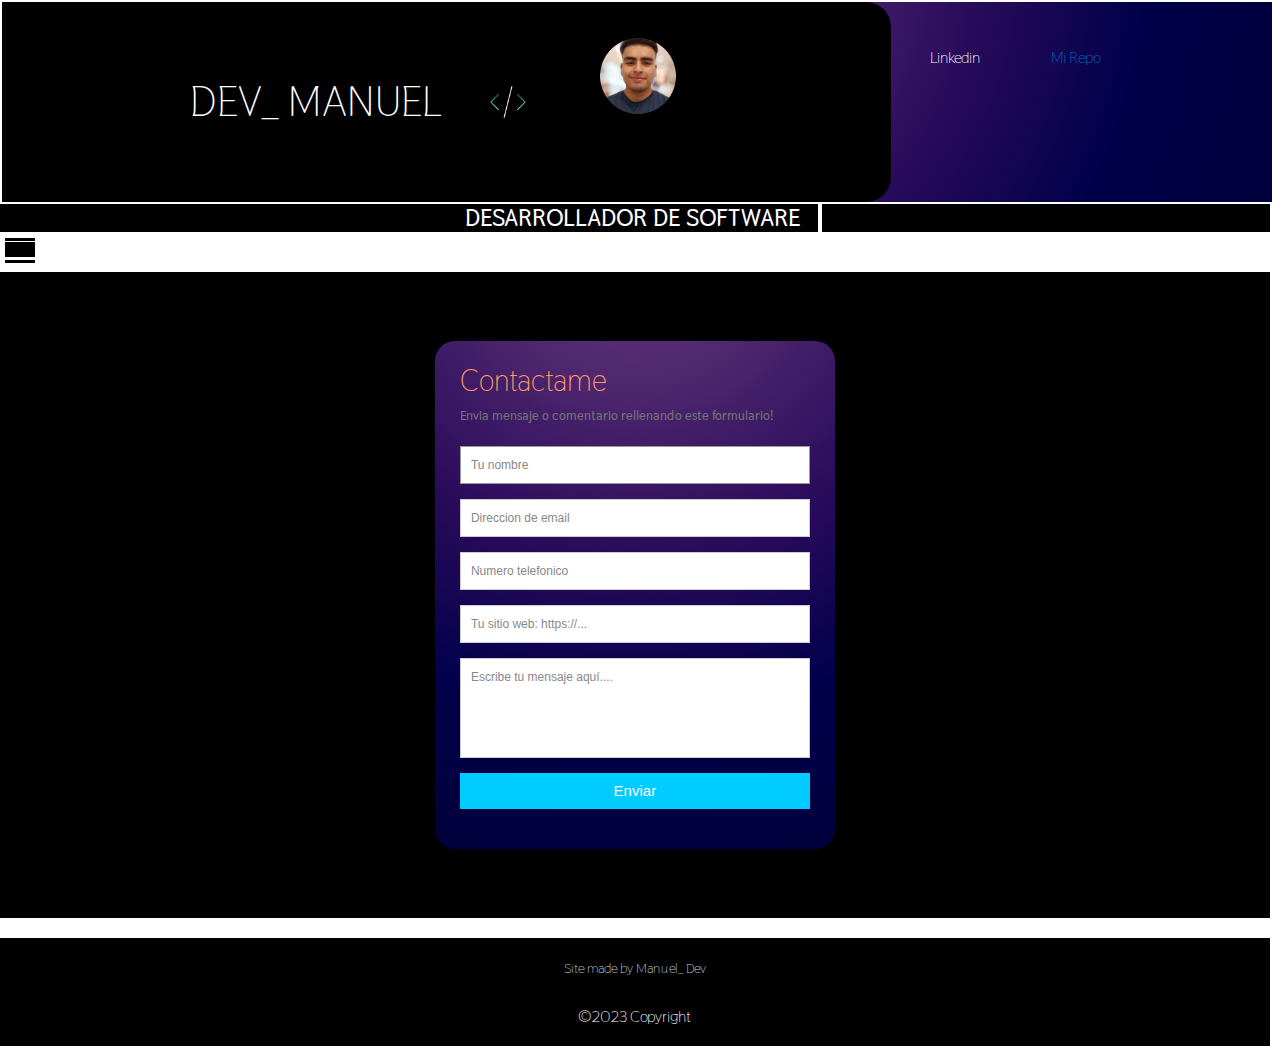
==== Templates/Contacto.html @ c24a3070 "Cambios en estructura html y css, add templates and styles" ====
<html>
<!DOCTYPE html>
<html lang="en">

<head>
    <meta charset="UTF-8">
    <meta http-equiv="X-UA-Compatible" content="IE=edge">
    <meta name="viewport" content="width=device-width, initial-scale=1.0">
    <title>Portafolio.dev</title>
    <!-- links -->
    <link rel="stylesheet" href="/assets/css/Normalize.css">
    <link rel="stylesheet" href="/assets/css/main.css"> <!-- container main-body -->
    <link rel="stylesheet" href="/assets/css/header.css"> <!-- header-body -->
    <link rel="stylesheet" href="/assets/css/footer.css"> <!-- footer-body -->
</head>

<body>
    <header>
        <section class="banner-i">
            <h1 class="tit-p">DEV_ MANUEL</h1>

            <img id="img-banner1" src="/assets/images/bannerdev.jpg" alt="dev-banner" height="200px">

            <img id="imgperfil" src="/assets/images/1254profl.jpeg" alt="dev-banner" height="148px">




        </section>
        <aside class="banner">
            <div class="banner-d">
                <img id="imglnkdin" src="/assets/images/linkedinicon.png" alt="img-Linkedinlogo" width="36em"
                    height="36em">
                <a id="link-ldn" target="_blank" href="https://www.linkedin.com/in/juanmanuel-ts">Linkedin</a>

                <img id="imggit" src="/assets/images/githublogow.png" alt="img-githublogo" width="36em" height="36em">
                <a id="link-github" target="_blank" href="https://github.com/jmanueltorress/">Mi Repo</a>


            </div>



        </aside>

    </header>
    <section class="description">
        <h2 class="h2-1">
            <span>DESARROLLADOR DE SOFTWARE </span>
        </h2>


    </section>

    <div class="menu-h">
        <link rel="stylesheet" href="http://mariaalejandra.coffeecup.com/style.css" />
        <button class="js-menu menu" type="button">
            <span class="bar"></span>
        </button>
        <nav>
            <h2 class="h2-2">''</h2>

            <ul>
                <a id="linksnav" href="/" style="text-decoration:none ;">
                    <li>
                        <i class="fa fa-home"></i>About
                    </li>
                </a>
                <a href="/Templates/Portafolio.html" style="text-decoration:none ;">
                    <li>
                        <i class="fa fa-wpforms"></i>Portafolio
                    </li>
                </a>
                <a href="/Templates/Contacto.html" style="text-decoration:none ;">
                    <li>
                        <i class="fa fa-credit-card"></i>Contacto
                    </li>
                </a>


                <a href="https://drive.google.com/file/d/1BDK4c-w7tFoO-EIztVDDN5kQ_dfGS5EO/view?usp=sharing"
                    target="_blank" style="text-decoration:none ;">
                    <li>
                        <i class="fa fa-credit-card"></i>Check CV
                    </li>
                </a>

            </ul>
        </nav>
        <script src='http://cdnjs.cloudflare.com/ajax/libs/jquery/2.1.3/jquery.min.js'></script>
        <script src="http://mariaalejandra.coffeecup.com/index-1.js"></script>
    </div>
    <article class="contact-body">
        <div class="container">
            <form id="contact" action="" method="post">
                <h3>Contactame</h3>
                <h4>Envia mensaje o comentario rellenando este formulario!</h4>
                <fieldset>
                    <input placeholder="Tu nombre" type="text" tabindex="1" required autofocus>
                </fieldset>
                <fieldset>
                    <input placeholder="Direccion de email" type="email" tabindex="2" required>
                </fieldset>
                <fieldset>
                    <input placeholder="Numero telefonico" type="tel" tabindex="3" required>
                </fieldset>
                <fieldset>
                    <input placeholder="Tu sitio web: https://..." type="url" tabindex="4" required>
                </fieldset>
                <fieldset>
                    <textarea placeholder="Escribe tu mensaje aquí...." tabindex="5" required></textarea>
                </fieldset>
                <fieldset>
                    <button name="submit" type="submit" id="contact-submit" data-submit="...Enviando">Enviar</button>
                </fieldset>
            </form>


        </div>
    </article>

    <footer class="ftr">
        <div class="footer-container">
            <!-- <h3>@jmanuel-ts Developer</h3> -->
            <p>Site made by Manuel_ Dev</p>
            <h3>©2023 Copyright</h3>
        </div>
    </footer>

</body>



</html>
---- assets/css/main.css ----
@import url('https://fonts.googleapis.com/css2?family=Rubik:wght@300&display=swap');
@import url('https://fonts.googleapis.com/css2?family=Thasadith&display=swap');

/*Paleta de estilos*/
:root:root {
    --primary-blue: red;
    --txtBlack: black;
    --font-principal: 'Thasadith', sans-serif;
    ;

}

/* index-home.html /styles */
.sub-title-B{
    font-family: var(--font-principal);
    text-align: center;
    
    }
/* proyectos-portafolio.html /styles */
.lista{
    font-family:'Lucida Sans', 'Lucida Sans Regular', 'Lucida Grande', 'Lucida Sans Unicode', Geneva, Verdana, sans-serif;
    margin-left: 40px;
    margin-top: 40px;
}

.wrapper {
  padding-top: 25px;
  padding-left:60px;
  padding-bottom: 10px;
    display: grid;
    grid-template-columns: repeat(3, 1fr);
    grid-gap: 10px;
}

.wrapper img {
    width:242px;
}
/* contacto.html /styles */
* {
	margin:0;
	padding:0;
	box-sizing:border-box;
	-webkit-box-sizing:border-box;
	-moz-box-sizing:border-box;
	-webkit-font-smoothing:antialiased;
	-moz-font-smoothing:antialiased;
	-o-font-smoothing:antialiased;
	
	text-rendering:optimizeLegibility;
}

.contact-body {
	font-family:var(--font-principal);
	font-weight:300;
	font-size: 12px;
	line-height:30px;
	color:#777;
	background:rgb(0, 0, 0);
    padding: 1.5%;
}

.container {
	max-width:400px;
	width:100%;
	margin:0 auto;
	position:relative;
}

#contact input[type="text"], #contact input[type="email"], #contact input[type="tel"], #contact input[type="url"], #contact textarea, #contact button[type="submit"] { font:400 12px/16px "Open Sans", Helvetica, Arial, sans-serif; }

#contact {
    border-radius: 20px 20px 20px 20px;
	background-image: radial-gradient(circle at 50% -20.71%, #693c7d 0, #4c256d 25%, #290b5b 50%, #00004a 75%, #00003c 100%);
	padding:25px 25px;
	margin:50px 0;
}

#contact h3 {
	color: #F96;
	display: block;
	font-size: 30px;
	font-weight: 400;
}

#contact h4 {
	margin:5px 0 15px;
	display:block;
	font-size:13px;
}

fieldset {
	border: medium none !important;
	margin: 0 0 10px;
	min-width: 100%;
	padding: 0;
	width: 100%;
}

#contact input[type="text"], #contact input[type="email"], #contact input[type="tel"], #contact input[type="url"], #contact textarea {
	width:100%;
	border:1px solid #CCC;
	background:#FFF;
	margin:0 0 5px;
	padding:10px;
}

#contact input[type="text"]:hover, #contact input[type="email"]:hover, #contact input[type="tel"]:hover, #contact input[type="url"]:hover, #contact textarea:hover {
	-webkit-transition:border-color 0.3s ease-in-out;
	-moz-transition:border-color 0.3s ease-in-out;
	transition:border-color 0.3s ease-in-out;
	border:1px solid #AAA;
}

#contact textarea {
	height:100px;
	max-width:100%;
  resize:none;
}

#contact button[type="submit"] {
	cursor:pointer;
	width:100%;
	border:none;
	background:#0CF;
	color:#FFF;
	margin:0 0 5px;
	padding:10px;
	font-size:15px;
}

#contact button[type="submit"]:hover {
	background:#09C;
	-webkit-transition:background 0.3s ease-in-out;
	-moz-transition:background 0.3s ease-in-out;
	transition:background-color 0.3s ease-in-out;
}

#contact button[type="submit"]:active { box-shadow:inset 0 1px 3px rgba(0, 0, 0, 0.5); }

#contact input:focus, #contact textarea:focus {
	outline:0;
	border:1px solid #999;
}
::-webkit-input-placeholder {
 color:#888;
}
:-moz-placeholder {
 color:#888;
}
::-moz-placeholder {
 color:#888;
}
:-ms-input-placeholder {
 color:#888;
}

/*estilos genericos*/
.sub-title-A{
font-family: var(--font-principal);
text-align: center;
display: grid;
align-content: center;
justify-content:space-around;


}
---- assets/css/header.css ----
/* GoogleFonts */
@import url('https://fonts.googleapis.com/css2?family=Rubik:wght@300&display=swap');
@import url('https://fonts.googleapis.com/css2?family=Thasadith&display=swap');

/* paleta de colores: root */
:root {
    --primary-blue: red;
    --txtBlack: black;
    --font-principal: 'Thasadith', sans-serif;
    ;

}
body{
    width: 99.2%;
    /* background-color:rgb(255, 255, 255); */
    background: rgb(255, 255, 255);
    
    
}
header {
    background-color: white;
    display: flex;
    margin: 2px;
    height: auto;
    width: 100%;
    background-image: radial-gradient(circle at 50% -20.71%, #693c7d 0, #4c256d 25%, #290b5b 50%, #00004a 75%, #00003c 100%);
}
.banner{
    justify-content:space-between;
}

.banner-i {
    background-color: black;
    color: white;
    border-radius: 0px 25px 25px 0px;

    width: 70%;
    height: 200px;
    font-family: var(--font-principal);

    display: flex;
    justify-content: center;

}

.banner-i>.tit-p {
    display: flex;
    align-content: center;
    justify-content: left;
    align-items: center;
    font-size: 32pt;
    font-weight: 100;
    font-stretch: expanded;
    padding: 1%;
}

.banner-d{
    color: var(--txtBlack);
    width: auto;


    height: 10%;
    font-family: var(--font-principal);

    display: flex;
    justify-content: space-between;
    

}

.description{
    background-color: black;
    color: white;
    font-family: var(--font-principal);
    display: flex;
    text-align: center;
    justify-content: center;
    width: 100%;
    
}


.h2-1>span{
/* font-size: 20px;
padding-right: 10px; */
white-space: nowrap;
    border-right: 4px solid ;
    display: block;
    width: 25ch ;

    animation: typing 2.2s steps(25), blink  .5s infinite step-end alternate;
    overflow: hidden;
}
@keyframes typing {
    from{
        width: 0;
    }
  
}
@keyframes blink {
    50%{
        border-color: transparent;
    }
  
}


/* #separador-descript>span{
    padding:1px;
    font-size: 20px;
    
}

  

.h2-2>span{
    padding-left: 10px;
    font-size: 20px;
} */

#link-ldn {
    display: flex;
    position: relative;
    padding: 47px 30px 30px 3px;
    color: white;
    text-decoration: none;
    margin: auto;



}
#link-ldn:hover{
    
    text-decoration:underline;
    /*offset-x | offset-y | blur-radius + color*/ /*--refractor: mover margen en vertical, mover margen en horizontal y opacidad-*/
    text-shadow: 1px 1px 2px #6134dd;/*resaltado*/
    
  }
#link-github {
    display: flex;
    position: relative;
    padding: 47px 4px 30px 5px;
    color: rgb(7, 103, 198);
    text-decoration: none;
    margin: auto;

}
#link-github:hover{
    text-decoration:underline;
    /*offset-x | offset-y | blur-radius + color*/ /*--refractor: mover margen en vertical, mover margen en horizontal y opacidad-*/
    text-shadow: 1px 1px 2px #6134dd;/*resaltado*/
  }



#imgperfil {
    display: flex;
    justify-content: center;
    align-items: center;
    align-content: center;
    padding: 4%;
    border-radius: 50%;

}

#imglnkdin {
    display: flex;
    justify-content: center;
    align-items: center;
    align-content: center;
    padding: 40px 4px 30px 30px;
    border-radius: 5px;
}
#imggit {
    display: flex;
    justify-content: center;
    align-items: center;
    align-content: center;
    padding: 40px 4px 1px 30px;
    border-radius: 5px;
}

  /* menu hamburgesa */
  @import url(https://cdnjs.cloudflare.com/ajax/libs/font-awesome/4.6.3/css/font-awesome.css);

.menu {
  transition: 0.1s -webkit-transform linear;
  transition: 0.1s transform linear;
  transition: 0.1s transform linear, 0.1s -webkit-transform linear;
  position: relative;
  background: #000000;
  margin: 10px 5px 15px 5px;
  height: 15px;
  width: 30px;
  z-index: 1;
  outline: 0;
  border: 0;
  
}

.bar, .bar::before, .bar::after {
  transition: 0.2s background linear 0.1s, 0.2s top linear 0.2s, 0.2s -webkit-transform linear;
  transition: 0.2s background linear 0.1s, 0.2s top linear 0.2s, 0.2s transform linear;
  transition: 0.2s background linear 0.1s, 0.2s top linear 0.2s, 0.2s transform linear, 0.2s -webkit-transform linear;
  position: absolute;
  background: #000;
  margin: auto;
  width: 100%;
  height: 0.2rem;
  content: '';
  top: 50%;
  left: 0;
}
.bar::before {
  top: -0.7rem;
}
.bar::after {
  top: 0.7rem;
}
.bar::before, .bar::after {
  -webkit-transform: rotate(0deg);
          transform: rotate(0deg);
}
.active .bar {
  background: 0;
}
.active .bar::before {
  -webkit-transform: rotate(45deg);
          transform: rotate(45deg);
}
.active .bar::after {
  -webkit-transform: rotate(-45deg);
          transform: rotate(-45deg);
}
.active .bar::before, .active .bar::after {
  top: 0;
}
.active .bar, .active .bar::before, .active .bar::after {
  transition: 0.2s background linear 0.1s, 0.2s top linear, 0.2s -webkit-transform linear 0.2s;
  transition: 0.2s background linear 0.1s, 0.2s top linear, 0.2s transform linear 0.2s;
  transition: 0.2s background linear 0.1s, 0.2s top linear, 0.2s transform linear 0.2s, 0.2s -webkit-transform linear 0.2s;
}

nav {
  font-size: 10px;
  color: rgb(0, 0, 0);
  width: 90%;
  max-width: 350px;
  height: 100%;
  background: #ffffff;
  position: fixed;
  -webkit-transform: translateX(-420px);
          transform: translateX(-425px);
  transition: -webkit-transform 0.6s cubic-bezier(0.56, 0.1, 0.34, 0.91);
  transition: transform 0.6s cubic-bezier(0.56, 0.1, 0.34, 0.91);
  transition: transform 0.6s cubic-bezier(0.56, 0.1, 0.34, 0.91), -webkit-transform 0.6s cubic-bezier(0.56, 0.1, 0.34, 0.91);
  padding-top: 20px;
}
.menu-open nav {
  -webkit-transform: translateX(0);
          transform: translateX(0);
}
#HTML2 li {display: flex;align-items: center;}

nav ul {
  margin: 0;
  list-style: none;
  padding: 0;
  font-family: var(--font-principal);
}
nav ul li:hover {
  background: rgb(255, 255, 255);
}

nav {
    padding: 40px;
    margin: 9px 0px 0px -10px
    
}
nav h2{
    
  font-size: 24px;
  margin-bottom: 10px;
}
nav span {
  margin-bottom: 20px;
}
nav ul{
    margin-top: 20px
}
nav ul li, nav span {
  font-size: 22px;height: 40px;
}
nav ul li{
    border-bottom: 2px solid ;
    text-decoration:none ;
    color: #FFF;
}

nav li i{
  margin-right: 5px; font-size: 20px!important;
}
#linksnav{
    text-decoration: none;
}
/* mediaqueries */
/* Por debajo de 600px */
@media screen and (max-width: 600px) {

    #imgperfil {
        display: flex;
        justify-content: center;
        align-items: center;
        align-content: center;
        padding: 40% 2%;
        height: 80px;
        border-radius: 50%;

    }
    .banner-i {
        background-color: black;
        color: white;
        border-radius: 0px 30px 25px 0px;
    
        width:80%;
        height: 150px;
        font-family: var(--font-principal);
    
        display: flex;
        justify-content:space-between;
    
    }
    .banner-d{
        color: var(--txtBlack);
        width: auto;
        position:relative;
        padding-top:10px;
        height: 10%;
        font-family: var(--font-principal);
        font-size: small;
        display: grid;
        align-content:unset;
        justify-content: space-around;
        
    
    }

    .banner-i>.tit-p {
        display: flex;
        align-content: center;
        justify-content: left;
        align-items: center;
        font-size: 12pt;
        font-weight: 100;
        font-stretch: expanded;
        padding: 20px;
    }
    .description{
    background-color: rgb(0, 0, 0);
    color: rgb(255, 255, 255);
    font-family: var(--font-principal);
    display: flex;
    text-align: center;
    justify-content: center;
    width: 100%;
    font-size: 8pt;
    }
    
    #imgperfil {
        display: flex;
        justify-content: center;
        align-items: center;
        align-content: center;
        padding: 0;
        height: 60px;
        border-radius: 50% ;

    }
    #img-banner1{
        display: flex;
        justify-content: center;
        align-items: center;
        align-content: center;
        padding: 35px;
        height: 100px;
        border-radius: 50%;
    }

    #imglnkdin {
        display: grid;
        justify-content: center;
        
        align-content: space-between;
        padding: 20px 2px 2px 15px;
        border-radius: 5px;
        width: 2em;
        height: 2em;
    }
    #imggit {
        display: grid;
        justify-content: center;
        align-items: center;
        align-content: center;
        padding: 7px 2px 2px 15px;
        border-radius: 5px;
        width: 2em;
        height: 2em;
    }

    #link-ldn {
        display: flex;
        position: relative;
        padding: 2px 2px 15px 2px;
        color:#fff;
        text-rendering: geometricPrecision;
        margin: auto;
    
    
    
    }
    
    #link-github {
        display: flex;
        position: relative;
        padding: 2px 2px 15px 2px;
        color: rgb(7, 103, 198);
        text-decoration: none;
        margin: auto;
    
    }
}
---- assets/css/footer.css ----
@import url('https://fonts.googleapis.com/css2?family=Rubik:wght@300&display=swap');
@import url('https://fonts.googleapis.com/css2?family=Thasadith&display=swap');

/*Paleta de estilos*/
:root:root {
    
    --PrimaryFtrBg: black;
    --font-principal: 'Thasadith', sans-serif;
    ;

}
.ftr{
    font-family: var(--font-principal);
    position: relative;
    height: 10%;
    background: var(--PrimaryFtrBg);
    height: auto;
    width: 100%;
    padding-top: 5px;
    padding-bottom: 5px;
    margin-top: 20px;
    color: #fff;


}
.footer-container{
    display: flex;
    align-items: center;
    justify-content: center;
    flex-direction: column;
    text-align: center;
}
.footer-container h3{
    font-size: 12pt;
    font-weight: 500;
    text-transform: capitalize;
    line-height: 3rem;
}
.footer-container p{
    max-width: 500px;
    margin: 10px auto;
    line-height: 28px;
    font-size: 14px;
    color: #cacdd2;
    padding: 1px;
}

@media (max-width:500px) {
    .footer-container ul{
      display: flex;
      margin-top: 10px;
      margin-bottom: 20px;
      justify-content: center;
    }
    }
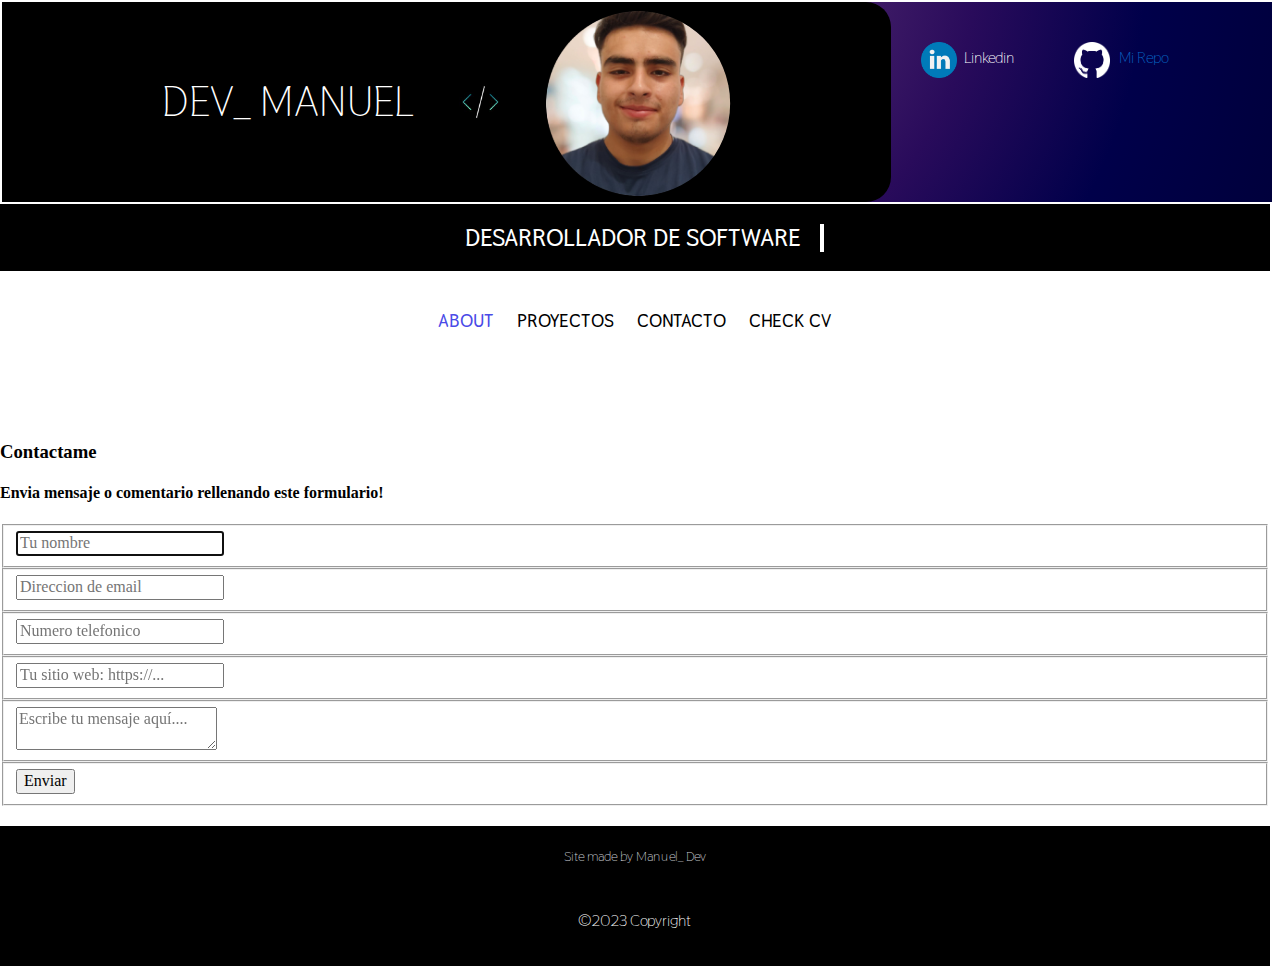
==== commit f05d5fe9: "update cv" ====
--- a/Templates/Contacto.html
+++ b/Templates/Contacto.html
@@ -12,6 +12,7 @@
     <link rel="stylesheet" href="/assets/css/main.css"> <!-- container main-body -->
     <link rel="stylesheet" href="/assets/css/header.css"> <!-- header-body -->
     <link rel="stylesheet" href="/assets/css/footer.css"> <!-- footer-body -->
+
 </head>
 
 <body>
@@ -21,7 +22,7 @@
 
             <img id="img-banner1" src="/assets/images/bannerdev.jpg" alt="dev-banner" height="200px">
 
-            <img id="imgperfil" src="/assets/images/1254profl.jpeg" alt="dev-banner" height="148px">
+            <img id="imgperfil" src="/assets/images/1254profl.jpeg" alt="dev-banner" height="185px">
 
 
 
@@ -52,47 +53,35 @@
 
     </section>
 
-    <div class="menu-h">
-        <link rel="stylesheet" href="http://mariaalejandra.coffeecup.com/style.css" />
-        <button class="js-menu menu" type="button">
-            <span class="bar"></span>
-        </button>
-        <nav>
-            <h2 class="h2-2">''</h2>
+    <!-- aqui va el menu -->
+    
+    <nav>
+        <div>
+            <input type="checkbox" id="check">
+            <label for="check" class="bar-btn">
+                <svg xmlns="http://www.w3.org/2000/svg" class="icon icon-tabler icon-tabler-menu-2" width="28"
+                    height="28" viewBox="0 0 24 24" stroke-width="2.5" stroke="#000000" fill="none"
+                    stroke-linecap="round" stroke-linejoin="round">
+                    <path stroke="none" d="M0 0h24v24H0z" fill="none" />
+                    <line x1="4" y1="6" x2="20" y2="6" />
+                    <line x1="4" y1="12" x2="20" y2="12" />
+                    <line x1="4" y1="18" x2="20" y2="18" />
+                </svg>
+            </label>
 
-            <ul>
-                <a id="linksnav" href="/" style="text-decoration:none ;">
-                    <li>
-                        <i class="fa fa-home"></i>About
-                    </li>
-                </a>
-                <a href="/Templates/Portafolio.html" style="text-decoration:none ;">
-                    <li>
-                        <i class="fa fa-wpforms"></i>Portafolio
-                    </li>
-                </a>
-                <a href="/Templates/Contacto.html" style="text-decoration:none ;">
-                    <li>
-                        <i class="fa fa-credit-card"></i>Contacto
-                    </li>
-                </a>
-
-
-                <a href="https://drive.google.com/file/d/1BDK4c-w7tFoO-EIztVDDN5kQ_dfGS5EO/view?usp=sharing"
-                    target="_blank" style="text-decoration:none ;">
-                    <li>
-                        <i class="fa fa-credit-card"></i>Check CV
-                    </li>
-                </a>
+            <ul class="nav-menu">
+                <li> <a class="active" href="/index.html">About</a> </li>
+                <li> <a href="/Templates/Portafolio.html">Proyectos</a> </li>
+                <li> <a href="/Templates/Contacto.html">Contacto</a> </li>
+                <li> <a class="cv" href="/Templates/cv_pdf.html">Check CV</a> </li>
 
             </ul>
-        </nav>
-        <script src='http://cdnjs.cloudflare.com/ajax/libs/jquery/2.1.3/jquery.min.js'></script>
-        <script src="http://mariaalejandra.coffeecup.com/index-1.js"></script>
-    </div>
-    <article class="contact-body">
+        </div>
+    </nav>
+    <main>
+    <form class="contact-body">
         <div class="container">
-            <form id="contact" action="" method="post">
+            <div id="contact" action="" method="post">
                 <h3>Contactame</h3>
                 <h4>Envia mensaje o comentario rellenando este formulario!</h4>
                 <fieldset>
@@ -113,12 +102,12 @@
                 <fieldset>
                     <button name="submit" type="submit" id="contact-submit" data-submit="...Enviando">Enviar</button>
                 </fieldset>
-            </form>
+            </div>
 
 
         </div>
-    </article>
-
+    </form>
+</main>
     <footer class="ftr">
         <div class="footer-container">
             <!-- <h3>@jmanuel-ts Developer</h3> -->
--- a/assets/css/main.css
+++ b/assets/css/main.css
@@ -2,41 +2,56 @@
 @import url('https://fonts.googleapis.com/css2?family=Thasadith&display=swap');
 
 /*Paleta de estilos*/
-:root:root {
-    --primary-blue: red;
-    --txtBlack: black;
-    --font-principal: 'Thasadith', sans-serif;
-    ;
+:root {
+	--primary-blue: red;
+	--txtBlack: black;
+	--font-principal: 'Thasadith', sans-serif;
+	;
 
 }
 
 /* index-home.html /styles */
-.sub-title-B{
-    font-family: var(--font-principal);
-    text-align: center;
-    
-    }
+.sub-title-B {
+	font-family: var(--font-principal);
+	text-align: center;
+
+}
+ main{
+	
+	width: 100%;
+	height: 100%;
+	display: inline;
+} 
+.cv-main{
+	width: 100%;
+	height: auto;
+}
+.pry-main{
+	width: 100%;
+	height: auto;
+}
 /* proyectos-portafolio.html /styles */
-.lista{
-    font-family:'Lucida Sans', 'Lucida Sans Regular', 'Lucida Grande', 'Lucida Sans Unicode', Geneva, Verdana, sans-serif;
-    margin-left: 40px;
-    margin-top: 40px;
-}
+
 
 .wrapper {
-  padding-top: 25px;
-  padding-left:60px;
-  padding-bottom: 10px;
-    display: grid;
-    grid-template-columns: repeat(3, 1fr);
-    grid-gap: 10px;
-}
+	padding-top: 25px;
+	padding-left: 50px;
+	padding-bottom: 10px;
+	align-items: center;
+	align-content: center;
+	justify-content: space-around;
+	display: grid;
+	grid-template-columns: repeat(3, 1fr);
+	grid-gap: 10px;
+}
+
 
 .wrapper img {
-    width:242px;
-}
+	width: 242px;
+}
+
 /* contacto.html /styles */
-* {
+/* * {
 	margin:0;
 	padding:0;
 	box-sizing:border-box;
@@ -47,8 +62,8 @@
 	-o-font-smoothing:antialiased;
 	
 	text-rendering:optimizeLegibility;
-}
-
+} */
+/* 
 .contact-body {
 	font-family:var(--font-principal);
 	font-weight:300;
@@ -60,10 +75,12 @@
 }
 
 .container {
+	display: flex;
 	max-width:400px;
 	width:100%;
 	margin:0 auto;
 	position:relative;
+	
 }
 
 #contact input[type="text"], #contact input[type="email"], #contact input[type="tel"], #contact input[type="url"], #contact textarea, #contact button[type="submit"] { font:400 12px/16px "Open Sans", Helvetica, Arial, sans-serif; }
@@ -140,27 +157,164 @@
 #contact input:focus, #contact textarea:focus {
 	outline:0;
 	border:1px solid #999;
-}
-::-webkit-input-placeholder {
- color:#888;
-}
-:-moz-placeholder {
- color:#888;
-}
-::-moz-placeholder {
- color:#888;
-}
-:-ms-input-placeholder {
- color:#888;
-}
+} */
+
+/* cv_profile styles */
+#img-cv {
+	display: flex;
+	align-content: center;
+	justify-content: center;
+	transition: box-shadow .3s;
+	margin: 30px;
+	border-radius: 10px;
+	border: 1px solid rgb(22, 39, 167);
+	padding: 1% 10% 2% 15%;
+
+}
+
+#img-cv:hover {
+	display: flex;
+	align-content: center;
+	justify-content: center;
+	transition: box-shadow .3s;
+	margin: 30px;
+	border-radius: 10px;
+	border: 1px solid rgb(255, 255, 255);
+	padding: 1% 10% 2% 15%;
+	box-shadow: 0 0 11px rgba(33, 33, 33, .2);
+}
+
+.btn-downl-cv {
+
+	padding: 0.6em 2em;
+	border: none;
+	outline: none;
+	background: #111;
+	cursor: pointer;
+	position: relative;
+	margin-bottom: 10%;
+	border-radius: 10px;
+	user-select: none;
+	-webkit-user-select: none;
+	touch-action: manipulation;
+	
+}
+button #cont-btn-dwnl-cv{
+	display: flex;
+	align-content: center;
+	justify-content: center;
+	align-items: center;
+	padding-top: 20px;
+	padding-bottom: 30px;
+}
+
+.btn-downl-cv a {
+	color: #fff;
+	font-family: var(--font-principal);
+	text-decoration: none;
+	font-size: 22px;
+}
+.btn-downl-cv a:hover {
+	text-decoration:underline;
+}
+
+.btn-downl-cv:before {
+	content: "";
+	background: linear-gradient(45deg,
+			#ff0000,
+			#ff7300,
+			#fffb00,
+			#48ff00,
+			#00ffd5,
+			#002bff,
+			#7a00ff,
+			#ff00c8,
+			#ff0000);
+	position: absolute;
+	top: -2px;
+	left: -2px;
+	background-size: 400%;
+	z-index: -1;
+	filter: blur(5px);
+	-webkit-filter: blur(5px);
+	width: calc(100% + 4px);
+	height: calc(100% + 4px);
+	animation: btn-downl-cv 20s linear infinite;
+	transition: opacity 0.3s ease-in-out;
+	border-radius: 10px;
+}
+
+@keyframes btn-downl-cv {
+	0% {
+		background-position: 0 0;
+	}
+
+	50% {
+		background-position: 400% 0;
+	}
+
+	100% {
+		background-position: 0 0;
+	}
+}
+
+.btn-downl-cv:after {
+	z-index: -1;
+	content: "";
+	position: absolute;
+	width: 100%;
+	height: 100%;
+	background: #222;
+	left: 0;
+	top: 0;
+	border-radius: 10px;
+}
+
 
 /*estilos genericos*/
-.sub-title-A{
-font-family: var(--font-principal);
-text-align: center;
-display: grid;
-align-content: center;
-justify-content:space-around;
-
-
-}
+.sub-title-A {
+	font-family: var(--font-principal);
+	text-align: center;
+	display: grid;
+	align-content: center;
+	justify-content: space-around;
+	padding-top: 0;
+
+}
+
+/* media queries */
+@media screen and (max-width:600px) {
+	.wrapper {
+		padding: 10px 25% 10px 25%;
+		display: grid;
+		grid-template-columns: repeat(1, 1fr);
+		grid-gap: 10px;
+		align-items: center;
+		justify-content: center;
+
+
+	}
+	.btn-downl-cv{
+		margin-bottom: 30%;
+	}
+	
+	
+	.btn-downl-cv a {
+		color: #fff;
+		font-family: var(--font-principal);
+		text-decoration: none;
+		font-size: 10px;
+		
+	}
+
+}
+@media screen and (min-width:601px) {
+	
+	.btn-downl-cv a {
+		color: #fff;
+		font-family: var(--font-principal);
+		text-decoration: none;
+		font-size: 15px;
+	}
+
+}--- a/assets/css/header.css
+++ b/assets/css/header.css
@@ -1,7 +1,7 @@
 /* GoogleFonts */
 @import url('https://fonts.googleapis.com/css2?family=Rubik:wght@300&display=swap');
 @import url('https://fonts.googleapis.com/css2?family=Thasadith&display=swap');
-
+ok
 /* paleta de colores: root */
 :root {
     --primary-blue: red;
@@ -158,7 +158,7 @@
     justify-content: center;
     align-items: center;
     align-content: center;
-    padding: 4%;
+    padding: 1%;
     border-radius: 50%;
 
 }
@@ -181,129 +181,122 @@
 }
 
   /* menu hamburgesa */
-  @import url(https://cdnjs.cloudflare.com/ajax/libs/font-awesome/4.6.3/css/font-awesome.css);
-
-.menu {
-  transition: 0.1s -webkit-transform linear;
-  transition: 0.1s transform linear;
-  transition: 0.1s transform linear, 0.1s -webkit-transform linear;
-  position: relative;
-  background: #000000;
-  margin: 10px 5px 15px 5px;
-  height: 15px;
-  width: 30px;
-  z-index: 1;
-  outline: 0;
-  border: 0;
-  
-}
-
-.bar, .bar::before, .bar::after {
-  transition: 0.2s background linear 0.1s, 0.2s top linear 0.2s, 0.2s -webkit-transform linear;
-  transition: 0.2s background linear 0.1s, 0.2s top linear 0.2s, 0.2s transform linear;
-  transition: 0.2s background linear 0.1s, 0.2s top linear 0.2s, 0.2s transform linear, 0.2s -webkit-transform linear;
-  position: absolute;
-  background: #000;
-  margin: auto;
-  width: 100%;
-  height: 0.2rem;
-  content: '';
-  top: 50%;
-  left: 0;
-}
-.bar::before {
-  top: -0.7rem;
-}
-.bar::after {
-  top: 0.7rem;
-}
-.bar::before, .bar::after {
-  -webkit-transform: rotate(0deg);
-          transform: rotate(0deg);
-}
-.active .bar {
-  background: 0;
-}
-.active .bar::before {
-  -webkit-transform: rotate(45deg);
-          transform: rotate(45deg);
-}
-.active .bar::after {
-  -webkit-transform: rotate(-45deg);
-          transform: rotate(-45deg);
-}
-.active .bar::before, .active .bar::after {
-  top: 0;
-}
-.active .bar, .active .bar::before, .active .bar::after {
-  transition: 0.2s background linear 0.1s, 0.2s top linear, 0.2s -webkit-transform linear 0.2s;
-  transition: 0.2s background linear 0.1s, 0.2s top linear, 0.2s transform linear 0.2s;
-  transition: 0.2s background linear 0.1s, 0.2s top linear, 0.2s transform linear 0.2s, 0.2s -webkit-transform linear 0.2s;
-}
-
-nav {
-  font-size: 10px;
-  color: rgb(0, 0, 0);
-  width: 90%;
-  max-width: 350px;
-  height: 100%;
-  background: #ffffff;
-  position: fixed;
-  -webkit-transform: translateX(-420px);
-          transform: translateX(-425px);
-  transition: -webkit-transform 0.6s cubic-bezier(0.56, 0.1, 0.34, 0.91);
-  transition: transform 0.6s cubic-bezier(0.56, 0.1, 0.34, 0.91);
-  transition: transform 0.6s cubic-bezier(0.56, 0.1, 0.34, 0.91), -webkit-transform 0.6s cubic-bezier(0.56, 0.1, 0.34, 0.91);
-  padding-top: 20px;
-}
-.menu-open nav {
-  -webkit-transform: translateX(0);
-          transform: translateX(0);
-}
-#HTML2 li {display: flex;align-items: center;}
-
-nav ul {
-  margin: 0;
-  list-style: none;
-  padding: 0;
-  font-family: var(--font-principal);
-}
-nav ul li:hover {
-  background: rgb(255, 255, 255);
-}
-
-nav {
-    padding: 40px;
-    margin: 9px 0px 0px -10px
-    
-}
-nav h2{
-    
-  font-size: 24px;
-  margin-bottom: 10px;
-}
-nav span {
-  margin-bottom: 20px;
-}
-nav ul{
-    margin-top: 20px
-}
-nav ul li, nav span {
-  font-size: 22px;height: 40px;
-}
-nav ul li{
-    border-bottom: 2px solid ;
-    text-decoration:none ;
-    color: #FFF;
-}
-
-nav li i{
-  margin-right: 5px; font-size: 20px!important;
-}
-#linksnav{
+.nav-menu{
+    font-family:var(--font-principal) ;
+    padding: 0;
+    margin: 0;
     text-decoration: none;
-}
+    text-align: center;
+    list-style: none;
+    box-sizing: border-box;
+    position: fixed;
+    height:0vh;
+    width: 50%;
+    background-color: rgb(0, 0, 0,.95);
+    transition: all .5s;
+    
+
+}
+
+.nav-menu li{
+    display: none;
+    line-height: 10px;
+    margin: 50px 0;
+    transition: all .5s;
+}
+.nav-menu li a{
+    font-family:var(--font-principal) ;
+   padding: 0;
+   margin: 0px;
+   text-decoration: none;
+   list-style: none;
+   box-sizing: border-box;
+   color: #fff;
+   font-size: 16px;
+   text-transform: uppercase;
+   font-weight: 600;
+}
+.nav-menu li a.active, .nav-menu li a:hover{
+    color: #4a4ae7;
+    transition: .3s;
+}
+#check{
+    display:none;
+}
+#check:checked~.nav-menu{
+    height: 200vh;
+}
+#check:checked~.nav-menu li{
+    display: block;
+}
+nav{
+    height: 100px;
+    width: 100%;
+    display: flex;
+    justify-content: space-between; 
+    align-items: center;
+}
+.bar-btn{
+    font-size: 15px;
+    color: #fff;
+    margin-right: 10px;
+    cursor: pointer;
+}
+
 /* mediaqueries */
+/*  nav Por encima de 700px */
+@media screen and (min-width: 700px) {
+
+    nav {
+        height: 150px;
+        justify-content: space-around;
+        padding-bottom: 1px;
+
+    }
+    .bar-btn{
+         display: none; /*button-desaparece */
+    }
+    .nav-menu{
+        position: relative;
+        height: 100px;
+        width: 100%;
+        top: 0;
+        background: none;
+        transition: none;
+        text-align: center;
+        margin-right: 50px;
+
+    }
+    .nav-menu li{
+        display: inline-block;
+        line-height: 50px;
+        margin: 0 10px;
+        transition: none;
+    }
+    .nav-menu li a{
+        font-size: 18px;
+        color: #000;
+        text-decoration: solid;
+    }
+    .nav-menu li a:hover{
+        font-size: 22px;
+        color: rgb(250, 250, 250);
+        text-decoration: solid;
+        background-color: #000;
+        border-radius: 2px;
+        padding: 3px 3px;
+        transition: .3s;
+    }
+    .nav-menu li a.cv:hover{
+        font-size: 22px;
+        color: rgb(255, 255, 255);
+        text-decoration: solid;
+        background-color: #4a4ae7;
+        border-radius: 2px;
+        padding: 3px 3px;
+        transition: .3s;
+    }
+   }
 /* Por debajo de 600px */
 @media screen and (max-width: 600px) {
 
@@ -371,8 +364,8 @@
         justify-content: center;
         align-items: center;
         align-content: center;
-        padding: 0;
-        height: 60px;
+        padding: 10% 5%;
+        height: 100px;
         border-radius: 50% ;
 
     }
@@ -381,9 +374,9 @@
         justify-content: center;
         align-items: center;
         align-content: center;
-        padding: 35px;
-        height: 100px;
-        border-radius: 50%;
+        padding: 0px;
+        height: 0px;
+        
     }
 
     #imglnkdin {
@@ -391,20 +384,21 @@
         justify-content: center;
         
         align-content: space-between;
-        padding: 20px 2px 2px 15px;
+        padding: 10px 2px 2px 10px;
         border-radius: 5px;
-        width: 2em;
-        height: 2em;
+        width: 1.5em;
+        height: 1.5em;
     }
     #imggit {
         display: grid;
         justify-content: center;
         align-items: center;
         align-content: center;
-        padding: 7px 2px 2px 15px;
+        padding: 10px 2px 2px 10px;
+        width: 1.5em;
+        height: 1.5em;
         border-radius: 5px;
-        width: 2em;
-        height: 2em;
+       
     }
 
     #link-ldn {
--- a/assets/css/footer.css
+++ b/assets/css/footer.css
@@ -12,7 +12,8 @@
 .ftr{
     font-family: var(--font-principal);
     position: relative;
-    height: 10%;
+    
+    height: 100%;
     background: var(--PrimaryFtrBg);
     height: auto;
     width: 100%;
@@ -44,12 +45,3 @@
     color: #cacdd2;
     padding: 1px;
 }
-
-@media (max-width:500px) {
-    .footer-container ul{
-      display: flex;
-      margin-top: 10px;
-      margin-bottom: 20px;
-      justify-content: center;
-    }
-    }